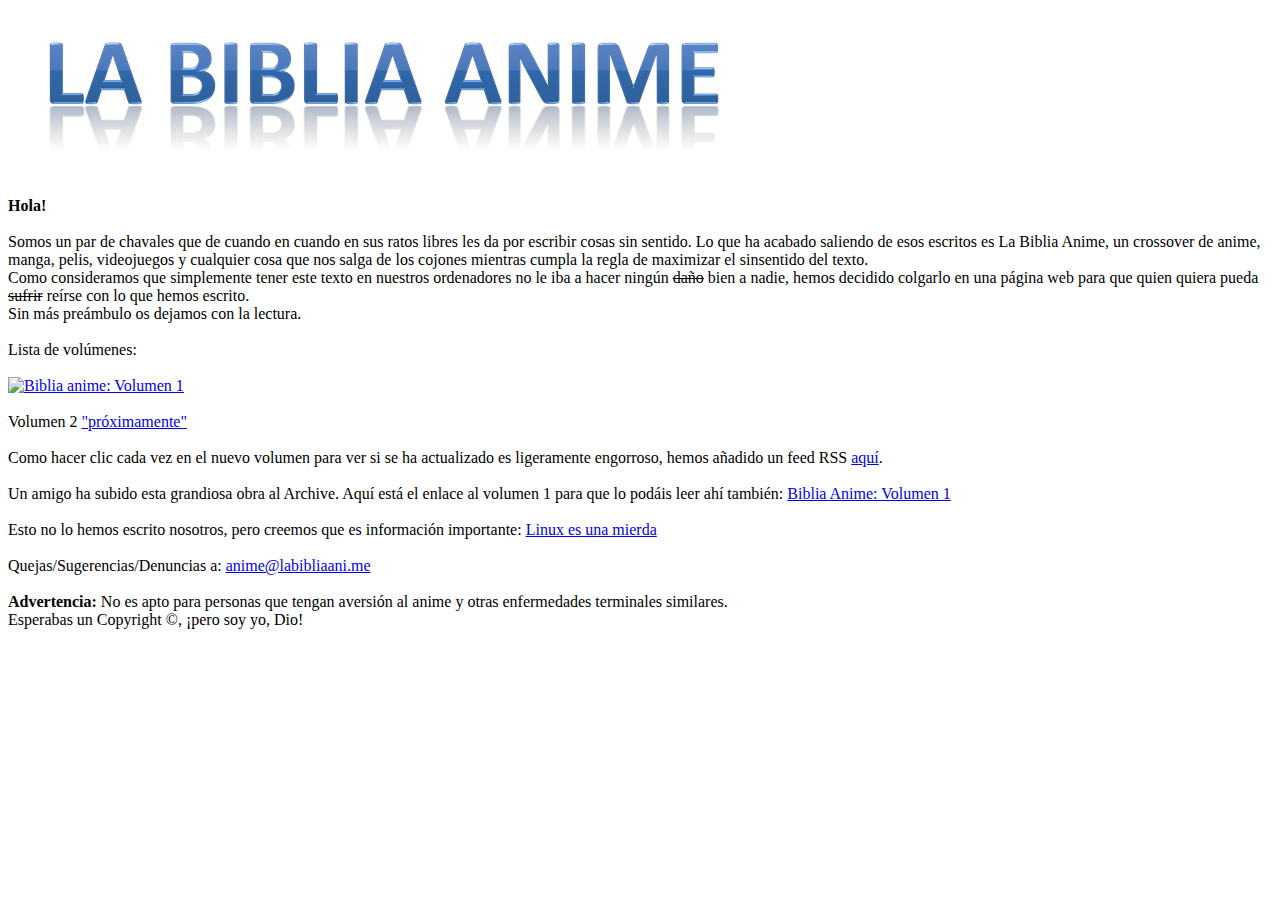
==== index.html @ 0b42dd07 "༼ཀಎཀ༽" ====
<!DOCTYPE html>
<html lang="es">
<head>  
    <title>La Biblia Anime</title>
    <meta name="author" content="Lolifan-sensei-sama y Oppaiyanki-sensei-sama">
    <meta name="description" content="La Biblia Anime">
    <meta name="keywords" content="Biblia, Anime, Cosas random, fanfiction, crossover">
    <meta name="viewport" content="width=device-width, initial-scale=1">
    <!-- JSON-LD markup generated by Google Structured Data Markup Helper. -->
    <script type="application/ld+json">
[
    {
        "@context" : "http://schema.org",
        "@type" : "Article",
        "name" : "Biblia anime: Volumen 1",
        "headline" : "Biblia anime: Volumen 1",
        "datePublished": "2017-08-09T08:00:00+08:00",
        "dateModified": "2017-08-09T08:00:00+08:00",
        "author" : {
            "@type" : "Person",
            "name" : "Lolifan-sensei-sama y Oppaiyanki-sensei-sama"
        },
        "mainEntityOfPage": {
            "@type": "WebPage",
            "@id": "https://labibliaani.me/Volumenes/Volumen_1.pdf"
  		},
        "url" : "https://labibliaani.me/Volumenes/Volumen_1.pdf",
        "image" : {
            "@type": "ImageObject",
            "url": "https://labibliaani.me/Imagenes/portada.jpg",
            "width": 800,
            "height": 800
        },
        "publisher" : {
            "@type" : "Organization",
            "name" : "labibliaani.me",
            "logo" :  {
                "@type": "ImageObject",
                "url": "https://labibliaani.me/Imagenes/titulo2.png",
                "width": 600,
                "height": 60
            } 
        }
    },
    {
        "@context" : "http://schema.org",
        "@type" : "Article",
        "name" : "Biblia anime: Volumen 2",
        "headline" : "Biblia anime: Volumen 2",
        "datePublished": "2017-08-09T08:00:00+08:00",
        "dateModified": "2021-10-26T10:00:00+08:00",
        "author" : {
            "@type" : "Person",
            "name" : "Lolifan-sensei-sama y Oppaiyanki-sensei-sama"
        },
        "mainEntityOfPage": {
            "@type": "WebPage",
            "@id": "https://labibliaani.me/Volumenes/Volumen_2.pdf"
        },
        "url" : "https://labibliaani.me/Volumenes/Volumen_2.pdf",
        "image" : {
            "@type": "ImageObject",
            "url": "https://labibliaani.me/Imagenes/titulo2.png",
            "width": 800,
            "height": 800
        },
        "publisher" : {
            "@type" : "Organization",
            "name" : "labibliaani.me",
            "logo" :  {
                "@type": "ImageObject",
                "url": "https://labibliaani.me/Imagenes/titulo2.png",
                "width": 600,
                "height": 60
            } 
        }
    }
    ]
    </script>
<link rel="stylesheet" type="text/css" href="Estilos/estilo1.css">
<link rel="alternate" type="application/rss+xml" href="https://labibliaani.me/feed.rss" title="Feed RSS">
</head>

<body>
	<div class="titulo">
		<img src="Imagenes/titulo2.png" alt="LA BIBLIA ANIME"></img>
	</div>
        
    <div class="mainArea">
	
		<b>Hola!</b><br><br>

		Somos un par de chavales que de cuando en cuando en sus ratos libres les da por escribir cosas sin sentido. Lo que ha acabado saliendo de 
		esos escritos es La Biblia Anime, un crossover de anime, manga, pelis, videojuegos y cualquier cosa que nos salga de los cojones mientras 
		cumpla la regla de maximizar el sinsentido del texto.<br>
		Como consideramos que simplemente tener este texto en nuestros ordenadores no le iba a hacer ningún <s>daño</s> bien a nadie, hemos decidido 
		colgarlo en una página web para que quien quiera pueda <s>sufrir</s> reírse con lo que hemos escrito.<br>
		Sin más preámbulo os dejamos con la lectura.<br><br>

		Lista de volúmenes: <br><br>
		
		<div class="volumenesCompletos">
			<a href="Volumenes/Volumen_1.pdf"><img src="Imagenes/portada1.jpg" title="Volumen 1" alt="Biblia anime: Volumen 1" class="volumen"></a>
		</div>
		<br>
		
		Volumen 2 <a href="Volumenes/Volumen_2.pdf">"próximamente"</a>
		<br><br>
		Como hacer clic cada vez en el nuevo volumen para ver si se ha actualizado es ligeramente engorroso, hemos añadido un feed RSS <a type="application/rss+xml" href="feed.rss">aquí</a>.
		<br><br> 
		Un amigo ha subido esta grandiosa obra al Archive. Aquí está el enlace al volumen 1 para que lo podáis leer ahí también: <a href="https://archive.org/details/BibliaAnimeProject_Volume_1_Spanish">Biblia Anime: Volumen 1</a>
		<br><br>
		Esto no lo hemos escrito nosotros, pero creemos que es información importante:
		<a href="Otros/ugh.pdf">Linux es una mierda</a>
		<br><br>
		Quejas/Sugerencias/Denuncias a: <a href="mailto:anime@labibliaani.me">anime@labibliaani.me</a>
		<br><br>

		<b>Advertencia:</b> No es apto para personas que tengan aversión al anime y otras enfermedades terminales similares.
		
    </div>

    <footer>
        Esperabas un Copyright &copy;, ¡pero soy yo, Dio!
    </footer>
</body>
</html>
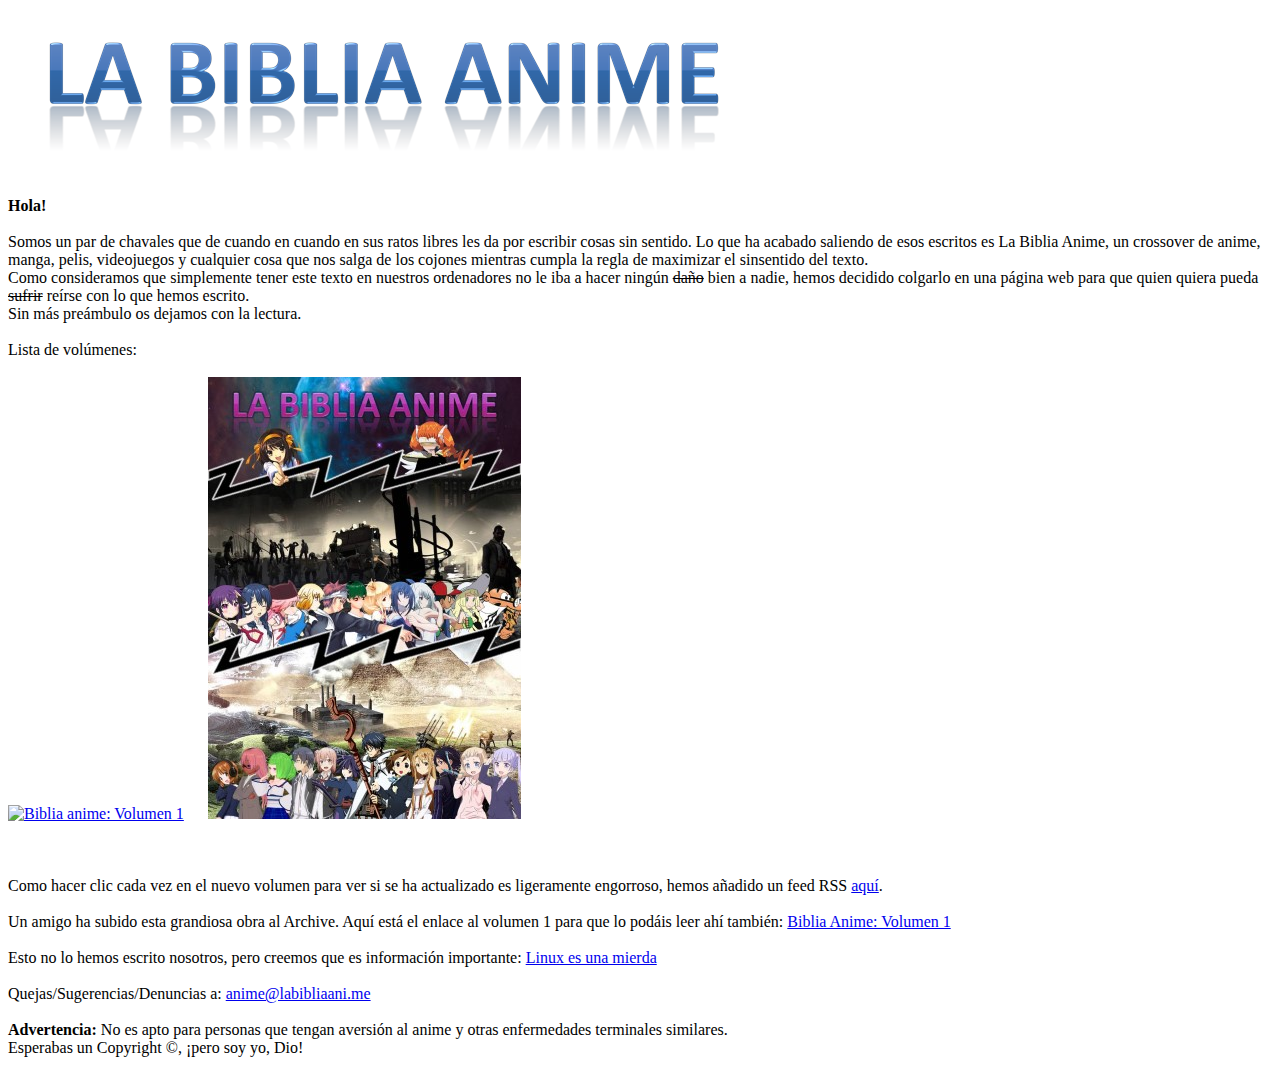
==== commit bc575bda: "Volumen 2 completado" ====
--- a/index.html
+++ b/index.html
@@ -48,7 +48,7 @@
         "name" : "Biblia anime: Volumen 2",
         "headline" : "Biblia anime: Volumen 2",
         "datePublished": "2017-08-09T08:00:00+08:00",
-        "dateModified": "2021-10-26T10:00:00+08:00",
+        "dateModified": "2022-01-24T01:00:00+01:00",
         "author" : {
             "@type" : "Person",
             "name" : "Lolifan-sensei-sama y Oppaiyanki-sensei-sama"
@@ -101,10 +101,10 @@
 		
 		<div class="volumenesCompletos">
 			<a href="Volumenes/Volumen_1.pdf"><img src="Imagenes/portada1.jpg" title="Volumen 1" alt="Biblia anime: Volumen 1" class="volumen"></a>
+			&emsp;
+			<a href="Volumenes/Volumen_2.pdf"><img src="Imagenes/portada2.jpg" title="Volumen 2" alt="Biblia anime: Volumen 2" class="volumen"></a>
 		</div>
 		<br>
-		
-		Volumen 2 <a href="Volumenes/Volumen_2.pdf">"próximamente"</a>
 		<br><br>
 		Como hacer clic cada vez en el nuevo volumen para ver si se ha actualizado es ligeramente engorroso, hemos añadido un feed RSS <a type="application/rss+xml" href="feed.rss">aquí</a>.
 		<br><br> 
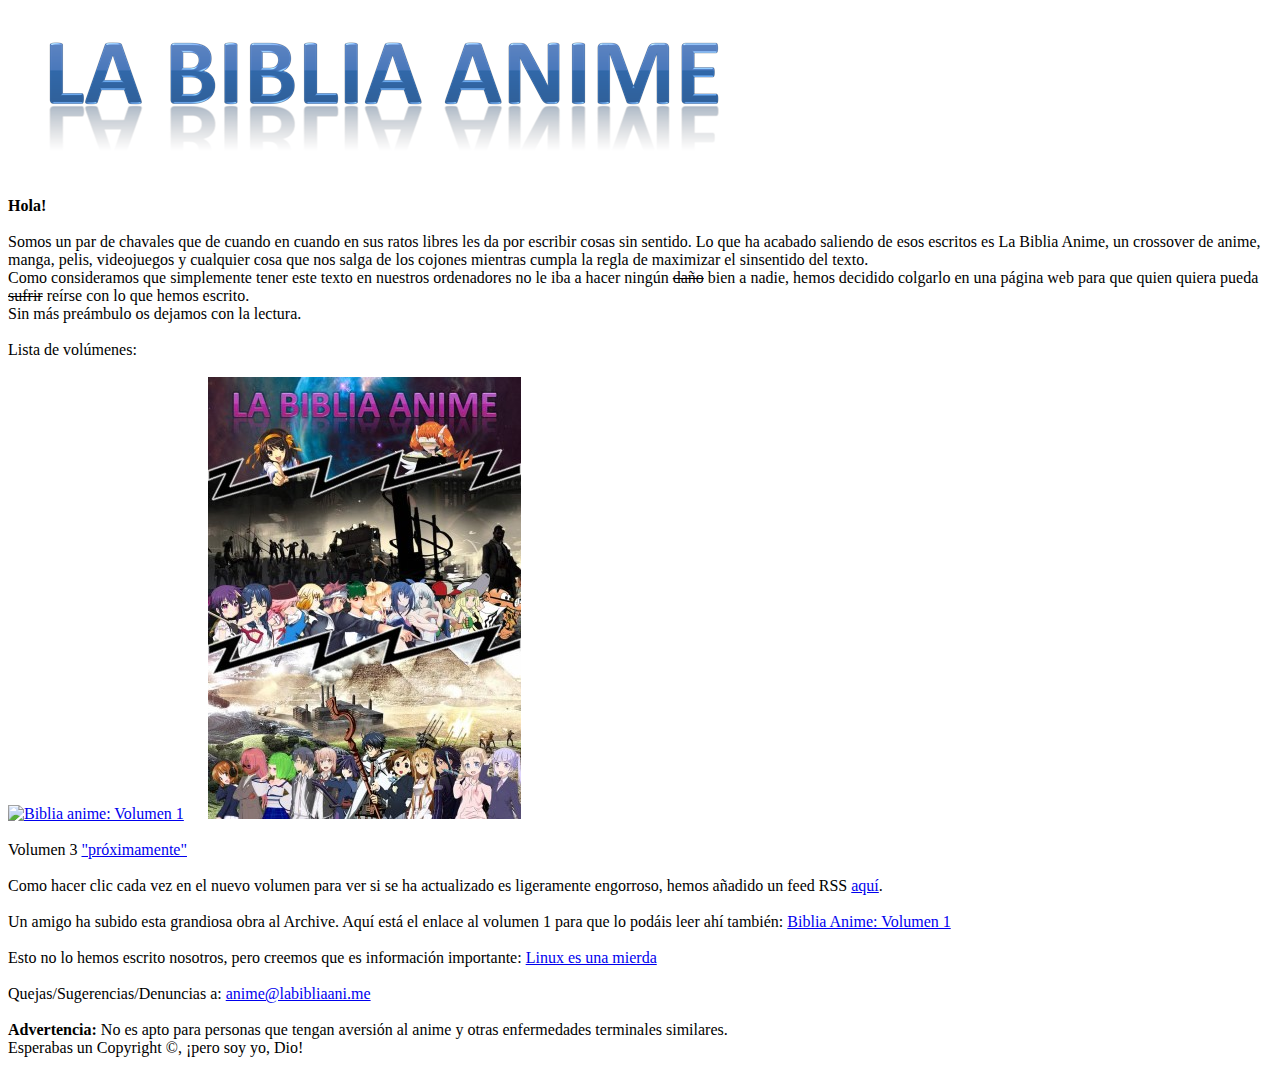
==== commit 031853c2: "Volumen 3, wuoooo" ====
--- a/index.html
+++ b/index.html
@@ -74,6 +74,39 @@
                 "height": 60
             } 
         }
+    },
+    {
+        "@context" : "http://schema.org",
+        "@type" : "Article",
+        "name" : "Biblia anime: Volumen 3",
+        "headline" : "Biblia anime: Volumen 3",
+        "datePublished": "2022-11-28T23:00:00+01:00",
+        "dateModified": "2022-11-28T23:00:00+01:00",
+        "author" : {
+            "@type" : "Person",
+            "name" : "Lolifan-sensei-sama y Oppaiyanki-sensei-sama"
+        },
+        "mainEntityOfPage": {
+            "@type": "WebPage",
+            "@id": "https://labibliaani.me/Volumenes/Volumen_3.pdf"
+        },
+        "url" : "https://labibliaani.me/Volumenes/Volumen_3.pdf",
+        "image" : {
+            "@type": "ImageObject",
+            "url": "https://labibliaani.me/Imagenes/titulo2.png",
+            "width": 800,
+            "height": 800
+        },
+        "publisher" : {
+            "@type" : "Organization",
+            "name" : "labibliaani.me",
+            "logo" :  {
+                "@type": "ImageObject",
+                "url": "https://labibliaani.me/Imagenes/titulo2.png",
+                "width": 600,
+                "height": 60
+            } 
+        }
     }
     ]
     </script>
@@ -105,6 +138,7 @@
 			<a href="Volumenes/Volumen_2.pdf"><img src="Imagenes/portada2.jpg" title="Volumen 2" alt="Biblia anime: Volumen 2" class="volumen"></a>
 		</div>
 		<br>
+		Volumen 3 <a href="Volumenes/Volumen_3.pdf">"próximamente"</a>
 		<br><br>
 		Como hacer clic cada vez en el nuevo volumen para ver si se ha actualizado es ligeramente engorroso, hemos añadido un feed RSS <a type="application/rss+xml" href="feed.rss">aquí</a>.
 		<br><br> 
